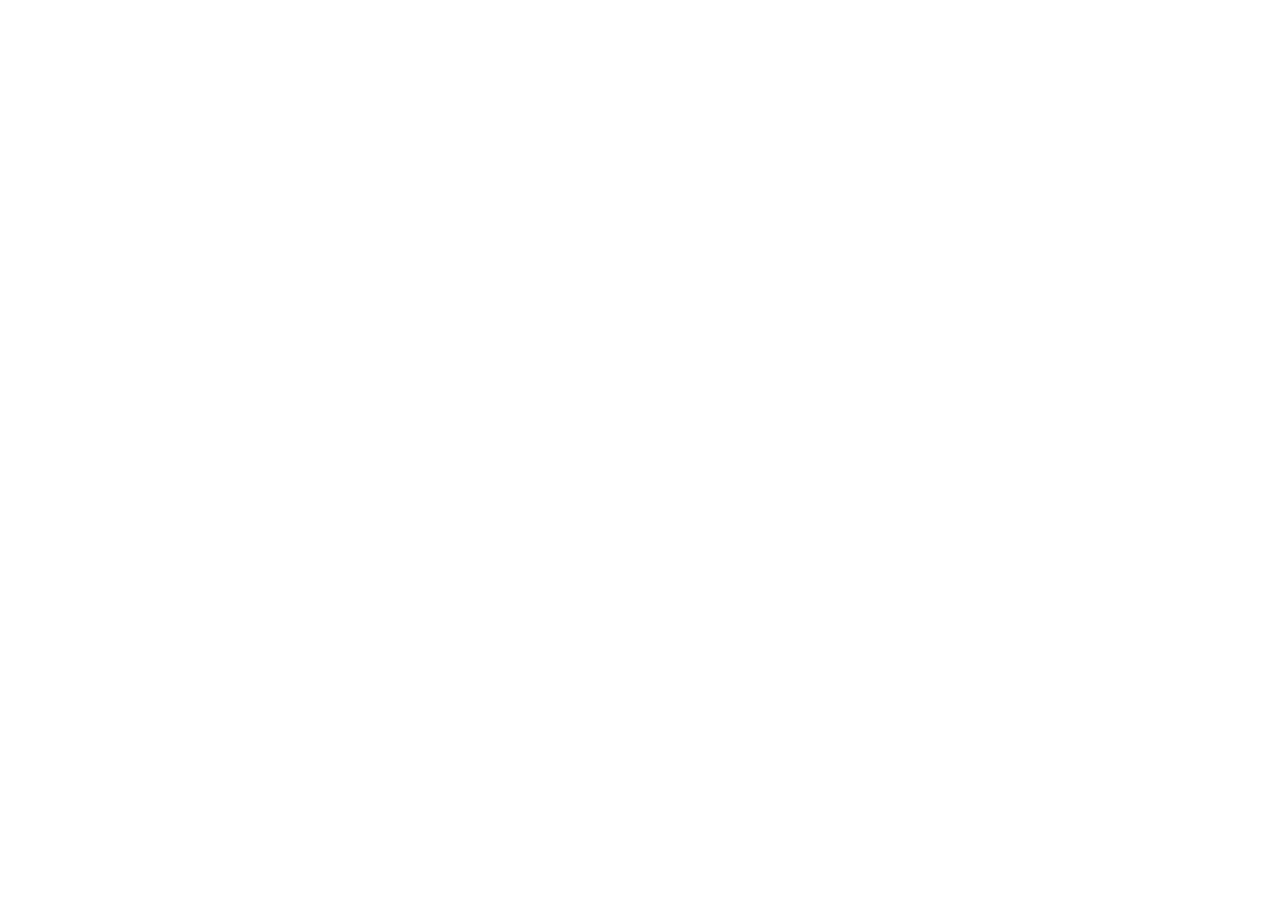
==== index.html @ 1de3311c "add main index page with title Odin Recipes" ====
<!DOCTYPE html>
<html lang="en">
<head>
    <meta charset="UTF-8">
    <meta name="viewport" content="width=device-width, initial-scale=1.0">
    <title>Odin Recipes</title>
</head>
<body>
    
</body>
</html>
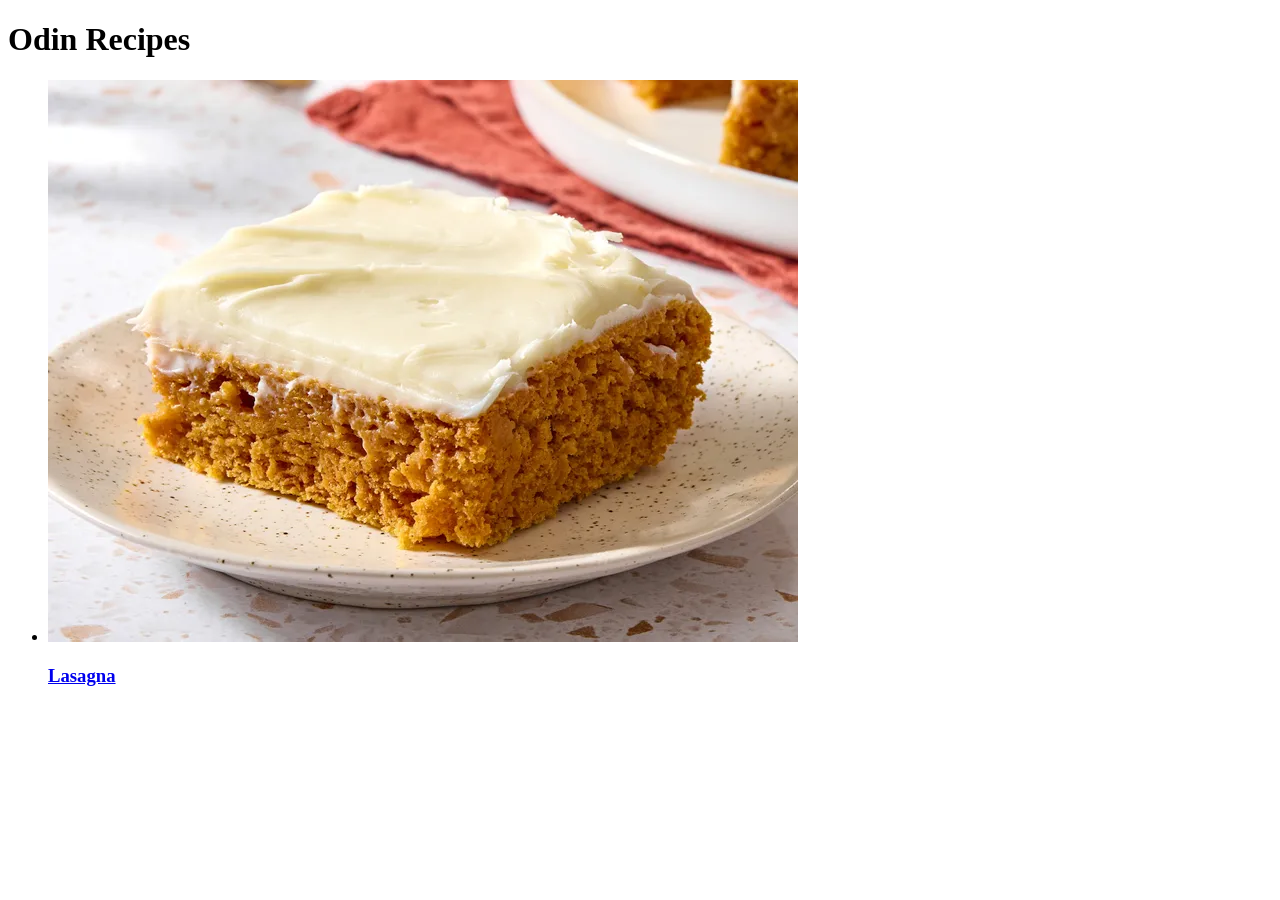
==== commit 407409b0: "add lasagna image" ====
--- a/index.html
+++ b/index.html
@@ -6,6 +6,16 @@
     <title>Odin Recipes</title>
 </head>
 <body>
+    <h1>Odin Recipes</h1>
+
+    <ul>
+        <li>
+            <a href="./recipes/lasagna.html"> 
+                <img src="images/lasagna.webp" alt="">
+                <h3>Lasagna</h3> 
+            </a>
+        </li>
+    </ul>
     
 </body>
 </html>
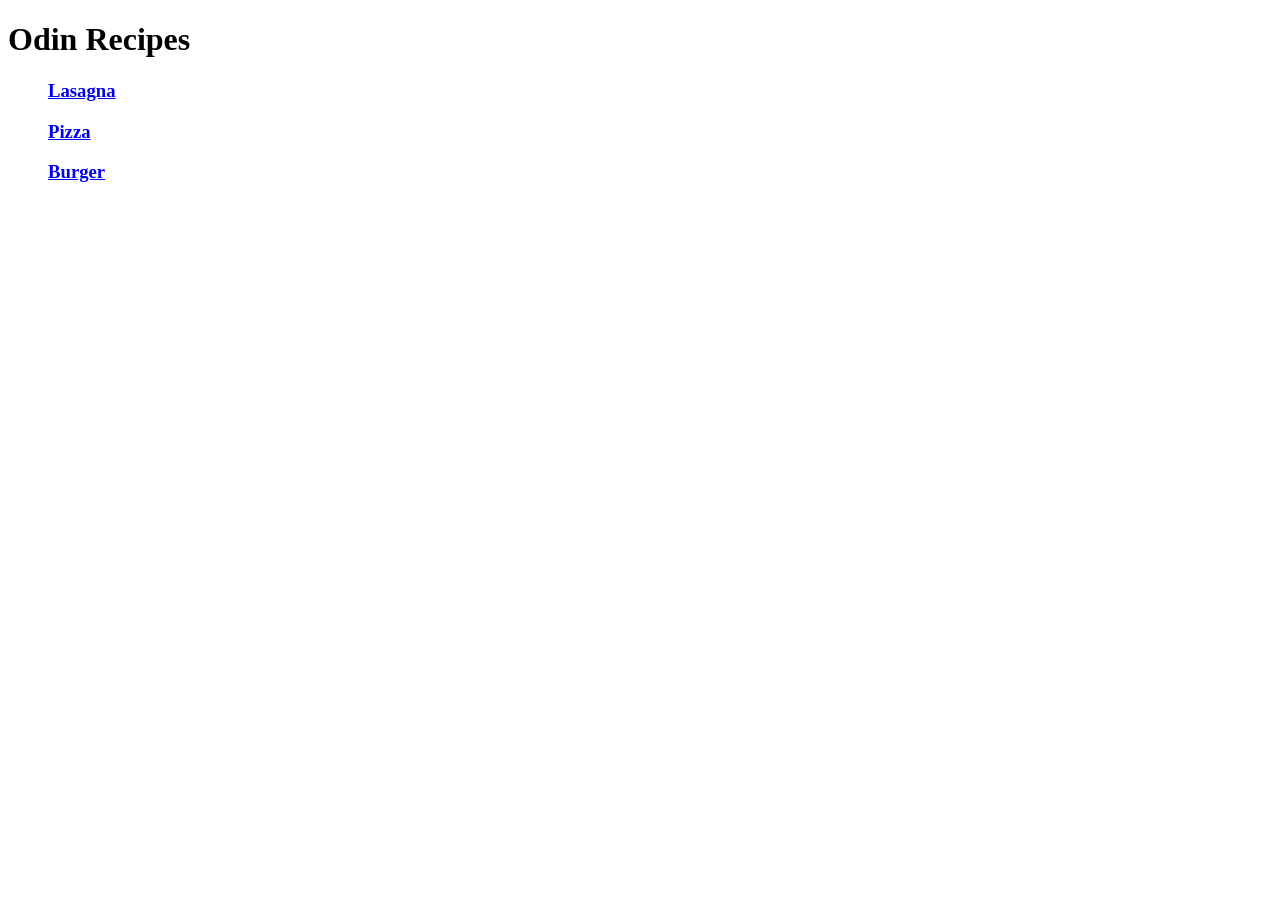
==== commit afff5443: "fix index broken recipe link this needs to be fix to make the navigation work" ====
--- a/index.html
+++ b/index.html
@@ -3,6 +3,7 @@
 <head>
     <meta charset="UTF-8">
     <meta name="viewport" content="width=device-width, initial-scale=1.0">
+    <link rel="stylesheet" href="./css/style.css">
     <title>Odin Recipes</title>
 </head>
 <body>
@@ -10,10 +11,13 @@
 
     <ul>
         <li>
-            <a href="./recipes/lasagna.html"> 
-                <img src="images/lasagna.webp" alt="">
-                <h3>Lasagna</h3> 
-            </a>
+            <a href="./recipes/lasagna.html"> <h3>Lasagna</h3> </a>
+        </li>
+        <li>
+            <a href="./recipes/pizza.html"> <h3>Pizza</h3> </a>
+        </li>
+        <li>
+            <a href="./recipes/burder.html"> <h3>Burger</h3> </a>
         </li>
     </ul>
     
--- a/css/style.css
+++ b/css/style.css
@@ -0,0 +1,7 @@
+* {
+
+}
+
+ul {
+    list-style: none;
+}
